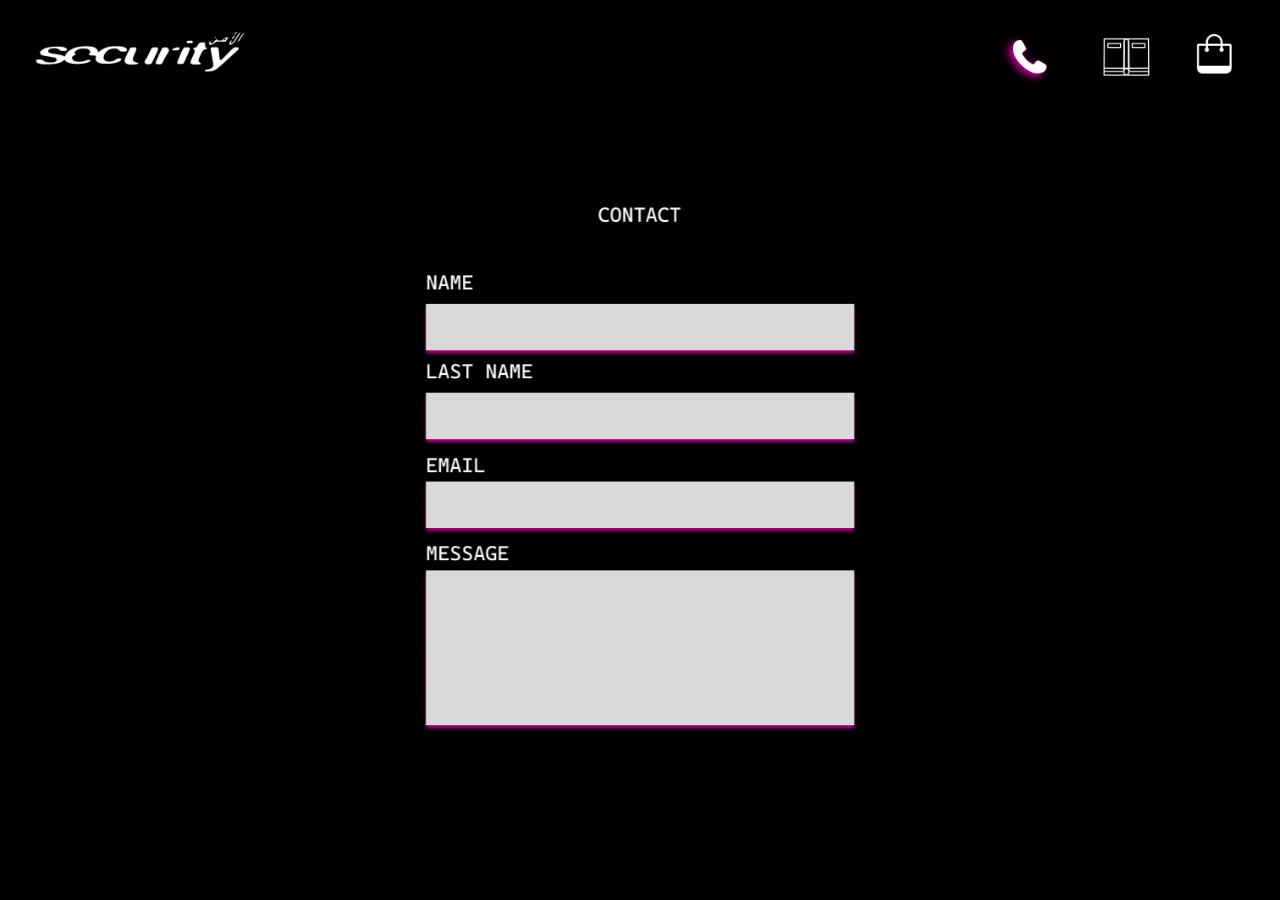
==== contact.html @ 18b92964 "Initial site build" ====
<!doctype html>
<html lang="en">
  <head>
    <meta charset="utf-8">
    <meta name="viewport" content="width=device-width, initial-scale=1">
    <meta name="theme-color" content="#000000">
    <title>security contact</title>
    <link rel="preload" as="image" href="assets/pages/contact.png?v=20260610-figma9">
    <link rel="stylesheet" href="styles.css?v=20260610-figma9">
  </head>
  <body class="page page-static page-contact">
    <main class="scroll-shell" aria-label="security contact">
      <section class="figma-stage static-stage" style="--frame-w: 1512; --frame-h: 982">
        <img class="static-frame" src="assets/pages/contact.png?v=20260610-figma9" alt="security contact form">
        <nav class="hotspots" aria-label="Primary">
          <a class="hotspot hotspot-home" href="index.html?v=20260610-figma9" aria-label="Home"><img src="assets/nav/contact-wordmark.png?v=20260610-figma9" alt=""></a>
          <a class="hotspot hotspot-contact" href="contact.html?v=20260610-figma9" aria-label="Contact" aria-current="page"><img src="assets/nav/contact-phone.png?v=20260610-figma9" alt=""></a>
          <a class="hotspot hotspot-issue" href="issue.html?v=20260610-figma9" aria-label="Issue"><img src="assets/nav/contact-book.png?v=20260610-figma9" alt=""></a>
          <a class="hotspot hotspot-shop" href="shop.html?v=20260610-figma9" aria-label="Shop"><img src="assets/nav/contact-bag.png?v=20260610-figma9" alt=""></a>
        </nav>
        <form class="contact-overlay" onsubmit="return false" aria-label="Contact form">
          <label class="sr-only" for="first-name">Name</label>
          <input id="first-name" name="name" autocomplete="given-name">
          <label class="sr-only" for="last-name">Last name</label>
          <input id="last-name" name="last_name" autocomplete="family-name">
          <label class="sr-only" for="email">Email</label>
          <input id="email" name="email" type="email" autocomplete="email">
          <label class="sr-only" for="message">Message</label>
          <textarea id="message" name="message"></textarea>
        </form>
      </section>
      <form class="mobile-contact-form" onsubmit="return false" aria-label="Mobile contact form">
        <label for="mobile-first-name">NAME</label>
        <input id="mobile-first-name" name="name" autocomplete="given-name">
        <label for="mobile-last-name">LAST NAME</label>
        <input id="mobile-last-name" name="last_name" autocomplete="family-name">
        <label for="mobile-email">EMAIL</label>
        <input id="mobile-email" name="email" type="email" autocomplete="email">
        <label for="mobile-message">MESSAGE</label>
        <textarea id="mobile-message" name="message"></textarea>
      </form>
    </main>
    <nav class="mobile-dock" aria-label="Mobile primary">
      <a class="dock-link dock-home" href="index.html?v=20260610-figma9" aria-label="Home"><span class="dock-icon"></span></a>
      <a class="dock-link dock-contact" href="contact.html?v=20260610-figma9" aria-label="Contact" aria-current="page"><span class="dock-icon"></span></a>
      <a class="dock-link dock-issue" href="issue.html?v=20260610-figma9" aria-label="Issue"><span class="dock-icon"></span></a>
      <a class="dock-link dock-shop" href="shop.html?v=20260610-figma9" aria-label="Shop"><span class="dock-icon"></span></a>
    </nav>
    <script src="script.js?v=20260610-figma9" defer></script>
  </body>
</html>
---- styles.css ----
:root {
  color-scheme: dark;
  --black: #000;
  --focus: #ff4fd8;
  --issue-bg: #170014;
}

* {
  box-sizing: border-box;
}

html {
  min-height: 100%;
  background: var(--black);
}

body {
  min-height: 100%;
  margin: 0;
  background: var(--black);
  color: #fff;
  font-family: Arial, Helvetica, sans-serif;
  letter-spacing: 0;
  opacity: 1;
  transition: opacity 220ms ease;
}

a {
  color: inherit;
}

img {
  display: block;
  max-width: 100%;
}

.page-home {
  overflow: hidden;
}

body.is-leaving {
  opacity: 0;
}

.has-custom-cursor,
.has-custom-cursor * {
  cursor: none;
}

.cursor-orb {
  position: fixed;
  left: 0;
  top: 0;
  z-index: 50;
  width: 34px;
  height: 34px;
  border: 1px solid rgba(255, 255, 255, 0.95);
  border-radius: 999px;
  box-shadow: 0 0 18px rgba(255, 79, 216, 0.32);
  mix-blend-mode: difference;
  opacity: 0;
  pointer-events: none;
  transition:
    width 260ms cubic-bezier(0.22, 1, 0.36, 1),
    height 260ms cubic-bezier(0.22, 1, 0.36, 1),
    border-color 260ms ease,
    opacity 180ms ease,
    box-shadow 260ms ease;
}

.cursor-orb::after {
  position: absolute;
  left: 50%;
  top: 50%;
  width: 4px;
  height: 4px;
  border-radius: inherit;
  background: #fff;
  content: "";
  transform: translate(-50%, -50%);
  transition: opacity 180ms ease;
}

.cursor-ready .cursor-orb {
  opacity: 1;
}

.is-cursor-hover .cursor-orb {
  width: 54px;
  height: 54px;
  border-color: rgba(255, 255, 255, 0.72);
  box-shadow: 0 0 28px rgba(255, 79, 216, 0.48);
}

.is-cursor-hover .cursor-orb::after {
  opacity: 0.28;
}

.viewport-shell {
  display: grid;
  min-height: 100svh;
  place-items: center;
  overflow: hidden;
}

.scroll-shell {
  min-height: 100svh;
  overflow-x: hidden;
}

.mobile-dock {
  display: none;
}

.figma-stage {
  position: relative;
  margin: 0 auto;
  background: var(--black);
  aspect-ratio: var(--frame-w) / var(--frame-h);
}

/* full-bleed backdrop for the issue page: the art's own edge columns,
   stretched to the viewport so the purple field has no seam */
.page-issue {
  background: #0f020e;
}

.page-issue .scroll-shell {
  background-image:
    url("assets/pages/issue-bleed-left.png?v=20260610-figma9"),
    url("assets/pages/issue-bleed-right.png?v=20260610-figma9");
  background-position: left top, right top;
  background-repeat: no-repeat, no-repeat;
  background-size: 50.2% 100%, 50.2% 100%;
}

.landing-stage {
  width: 100vw;
  max-width: calc(100svh * 1.539714);
}

.static-stage {
  width: min(100vw, calc(var(--frame-w) * 1px));
}

.article-stage {
  width: min(100vw, calc(100svh * 1.539714), calc(var(--frame-w) * 1px));
}

.landing-sequence,
.sequence-frame,
.static-frame {
  position: absolute;
  inset: 0;
  width: 100%;
  height: 100%;
}

.landing-sequence {
  z-index: 1;
}

.sequence-frame,
.static-frame {
  object-fit: contain;
  user-select: none;
}

.sequence-frame {
  opacity: 0;
  transform: translateZ(0);
  transition: opacity 430ms cubic-bezier(0.22, 1, 0.36, 1);
}

.sequence-frame.is-revealed,
.sequence-frame.is-active {
  opacity: 1;
}

.static-frame {
  z-index: 1;
  transform: translateZ(0);
  transition:
    filter 520ms cubic-bezier(0.22, 1, 0.36, 1),
    transform 520ms cubic-bezier(0.22, 1, 0.36, 1);
}

.hotspots,
.tile-link,
.buy-link,
.read-more-link,
.article-next,
.contact-overlay {
  position: absolute;
  z-index: 5;
}

.hotspots {
  inset: 0;
  pointer-events: none;
}

.hotspot,
.tile-link,
.buy-link,
.read-more-link,
.article-next {
  position: absolute;
  display: block;
  overflow: hidden;
  border-radius: 4px;
  color: transparent;
  text-indent: -9999px;
  pointer-events: auto;
}

.hotspot::after,
.tile-link::after,
.buy-link::after,
.read-more-link::after,
.article-next::after {
  position: absolute;
  inset: 0;
  border-radius: inherit;
  background:
    radial-gradient(ellipse at center, rgba(255, 255, 255, 0.26), rgba(255, 79, 216, 0.12) 46%, transparent 72%);
  box-shadow: 0 0 28px rgba(255, 79, 216, 0.3);
  content: "";
  opacity: 0;
  transform: scale(0.82);
  transition:
    opacity 320ms cubic-bezier(0.22, 1, 0.36, 1),
    transform 420ms cubic-bezier(0.22, 1, 0.36, 1),
    box-shadow 420ms ease;
}

.hotspot:hover::after,
.hotspot:focus-visible::after,
.tile-link:hover::after,
.tile-link:focus-visible::after,
.buy-link:hover::after,
.buy-link:focus-visible::after,
.read-more-link:hover::after,
.read-more-link:focus-visible::after,
.article-next:hover::after,
.article-next:focus-visible::after {
  opacity: 1;
  transform: scale(1);
}

.tile-link::after {
  border: 1px solid rgba(255, 255, 255, 0.2);
  background:
    linear-gradient(120deg, transparent 0%, rgba(255, 255, 255, 0.12) 42%, transparent 70%),
    rgba(255, 79, 216, 0.06);
}

.buy-link::after,
.read-more-link::after,
.article-next::after {
  background: rgba(255, 255, 255, 0.1);
  box-shadow: 0 0 32px rgba(255, 255, 255, 0.16);
}

.static-stage:has(.tile-link:hover) .static-frame,
.static-stage:has(.tile-link:focus-visible) .static-frame,
.static-stage:has(.buy-link:hover) .static-frame,
.static-stage:has(.buy-link:focus-visible) .static-frame,
.static-stage:has(.read-more-link:hover) .static-frame,
.static-stage:has(.read-more-link:focus-visible) .static-frame,
.static-stage:has(.article-next:hover) .static-frame,
.static-stage:has(.article-next:focus-visible) .static-frame {
  filter: saturate(1.04) brightness(1.04);
  transform: scale(1.006);
}

.hotspot:focus-visible,
.tile-link:focus-visible,
.buy-link:focus-visible,
.read-more-link:focus-visible,
.article-next:focus-visible,
.contact-overlay input:focus-visible,
.contact-overlay textarea:focus-visible {
  outline: 2px solid var(--focus);
  outline-offset: 3px;
}

/* Hotspot geometry is measured from the exported art itself (pixel bounds of
   each icon/asset plus symmetric padding), not the Figma layer rects, so the
   hover glow always centers on the visible element. The nav icons sit at the
   same pixels in every export; only the page height changes the percentages.

   The nav is no longer baked into the page art: each hotspot carries its
   sprite (extracted from the export) and pins horizontally to the VIEWPORT
   via calc((100% - 100vw) / 2 + inset), so the navbar expands proportionally
   on browsers wider than the art while the stage content stays put. At or
   below the art width, (100% - 100vw) is 0 and everything sits exactly at
   its original in-art position. The right icon cluster keeps its internal
   spacing in stage units and pins as a unit. */

.hotspot {
  overflow: visible;
  border-radius: 14px;
}

.hotspot img {
  position: absolute;
  left: 50%;
  top: 50%;
  display: block;
  max-width: none;
  pointer-events: none;
  transform: translate(-50%, -50%);
}

.hotspot-home img { width: 111.6364%; height: 142.6667%; }
.hotspot-contact img { width: 138.8889%; height: 138.8889%; }
.hotspot-issue img { width: 132.1839%; height: 136.8421%; }
.hotspot-shop img { width: 138.3562%; height: 135.443%; }

.hotspot-home {
  left: calc((100% - 100vw) / 2 + 1.85vw);
  top: 2.44%;
  width: 18.19%;
  height: 7.64%;
}

.hotspot-contact {
  right: calc((100% - 100vw) / 2 + 2.71vw + 14.48%);
  top: 3.16%;
  width: 4.76%;
  height: 7.33%;
}

.hotspot-issue {
  right: calc((100% - 100vw) / 2 + 2.71vw + 6.42%);
  top: 2.95%;
  width: 5.75%;
  height: 7.74%;
}

.hotspot-shop {
  right: calc((100% - 100vw) / 2 + 2.71vw);
  top: 2.44%;
  width: 4.83%;
  height: 8.04%;
}

/* shop.png is 1242px tall (vs 982): same icon pixels, shop-page percentages */
.page-shop .hotspot-home { top: 1.93%; height: 6.04%; }
.page-shop .hotspot-contact { top: 2.5%; height: 5.8%; }
.page-shop .hotspot-issue { top: 2.33%; height: 6.12%; }
.page-shop .hotspot-shop { top: 1.93%; height: 6.36%; }

/* issue.png is 2159px tall */
.page-issue .hotspot-home { top: 1.11%; height: 3.47%; }
.page-issue .hotspot-contact { top: 1.44%; height: 3.34%; }
.page-issue .hotspot-issue { top: 1.34%; height: 3.52%; }
.page-issue .hotspot-shop { top: 1.11%; height: 3.66%; }

/* Shop tiles hug each product-art + caption cluster; the export has no card
   frames around them. */
.tile-link {
  border-radius: 16px;
}

.tile-bag-one {
  left: 6.68%;
  top: 12.72%;
  width: 19.78%;
  height: 38.65%;
}

.tile-bag-two {
  left: 36.77%;
  top: 12.16%;
  width: 19.97%;
  height: 39.21%;
}

.tile-stickers {
  left: 66.27%;
  top: 20.13%;
  width: 25.07%;
  height: 29.71%;
}

.tile-issue-zero {
  left: 6.22%;
  top: 54.91%;
  width: 22.75%;
  height: 37.04%;
}

.tile-issue-one {
  left: 36.24%;
  top: 54.03%;
  width: 23.48%;
  height: 37.92%;
}

.tile-keychains {
  left: 67.33%;
  top: 55.56%;
  width: 26.06%;
  height: 36.39%;
}

/* BUY NOW pill on the issue page */
.buy-link {
  left: 44.84%;
  top: 38.26%;
  width: 12.57%;
  height: 2.59%;
  border-radius: 999px;
}

.read-more-link {
  border-radius: 10px;
}

.read-more-imran {
  left: 89.75%;
  top: 66.1%;
  width: 9.46%;
  height: 2.08%;
}

.article-next {
  left: 89.42%;
  top: 50.71%;
  width: 4.23%;
  height: 6.52%;
  border-radius: 999px;
}

.contact-overlay {
  inset: 0;
  pointer-events: none;
}

.contact-overlay input,
.contact-overlay textarea {
  position: absolute;
  left: 33.27%;
  width: 33.47%;
  margin: 0;
  border: 0;
  border-radius: 0;
  background: transparent;
  color: #fff;
  caret-color: var(--focus);
  font: 16px/1.3 Arial, Helvetica, sans-serif;
  outline: none;
  padding: 0 18px;
  pointer-events: auto;
  resize: none;
  transition:
    background-color 240ms ease,
    box-shadow 240ms ease;
}

.contact-overlay input {
  height: 5.6%;
}

#first-name {
  top: 36.56%;
}

#last-name {
  top: 47.25%;
}

#email {
  top: 57.94%;
}

#message {
  top: 68.64%;
  height: 18.64%;
  padding-top: 16px;
}

.contact-overlay input:hover,
.contact-overlay textarea:hover,
.contact-overlay input:focus,
.contact-overlay textarea:focus {
  background-color: rgba(255, 255, 255, 0.03);
  box-shadow: inset 0 -1px rgba(255, 79, 216, 0.36);
}

.collateral-strip {
  display: grid;
  width: min(100vw, 1230px);
  grid-template-columns: repeat(auto-fit, minmax(min(365px, 100%), 1fr));
  gap: 18px;
  margin: 0 auto;
  padding: 32px 18px 48px;
  background: var(--issue-bg);
}

.collateral-strip img {
  width: 100%;
  height: auto;
  object-fit: cover;
  transition:
    filter 360ms cubic-bezier(0.22, 1, 0.36, 1),
    transform 360ms cubic-bezier(0.22, 1, 0.36, 1);
}

.collateral-strip img:hover {
  filter: brightness(1.08) saturate(1.04);
  transform: translateY(-5px);
}

.mobile-contact-form {
  display: none;
}

.sr-only {
  position: absolute;
  width: 1px;
  height: 1px;
  padding: 0;
  margin: -1px;
  overflow: hidden;
  clip: rect(0, 0, 0, 0);
  white-space: nowrap;
  border: 0;
}

@media (prefers-reduced-motion: reduce) {
  body {
    opacity: 1;
    transition: none;
  }

  .sequence-frame {
    transition: none;
  }

  .static-frame,
  .hotspot::after,
  .tile-link::after,
  .buy-link::after,
  .read-more-link::after,
  .article-next::after,
  .contact-overlay input,
  .contact-overlay textarea,
  .collateral-strip img {
    transition: none;
  }
}


@media (max-width: 1024px) {
  body {
    --mobile-dock-space: calc(82px + env(safe-area-inset-bottom, 0px));
    padding-bottom: calc(82px + env(safe-area-inset-bottom, 0px));
  }

  .page-home {
    padding-bottom: 0;
  }

  .page-home .viewport-shell {
    min-height: calc(100svh - var(--mobile-dock-space));
  }

  .page-article .viewport-shell {
    min-height: calc(100svh - var(--mobile-dock-space));
  }

  .page-home .landing-stage,
  .page-article .article-stage {
    width: min(100vw, calc((100svh - var(--mobile-dock-space)) * 1.539714));
  }

  .has-custom-cursor,
  .has-custom-cursor * {
    cursor: auto;
  }

  .cursor-orb {
    display: none;
  }

  .mobile-dock {
    position: fixed;
    right: max(12px, env(safe-area-inset-right, 0px));
    bottom: max(12px, env(safe-area-inset-bottom, 0px));
    left: max(12px, env(safe-area-inset-left, 0px));
    z-index: 20;
    display: grid;
    grid-template-columns: repeat(4, minmax(0, 1fr));
    gap: 6px;
    max-width: 430px;
    min-height: 58px;
    margin: 0 auto;
    padding: 6px;
    border: 1px solid rgba(255, 255, 255, 0.16);
    border-radius: 999px;
    background: rgba(0, 0, 0, 0.72);
    box-shadow: 0 12px 40px rgba(0, 0, 0, 0.5);
    backdrop-filter: blur(16px);
  }

  .dock-link {
    position: relative;
    display: grid;
    min-width: 48px;
    min-height: 48px;
    place-items: center;
    border-radius: 999px;
    color: #fff;
    text-decoration: none;
    transition:
      background-color 180ms ease,
      box-shadow 180ms ease,
      transform 180ms ease;
  }

  .dock-link[aria-current="page"],
  .dock-link:active,
  .dock-link:focus-visible {
    background: rgba(255, 79, 216, 0.18);
    box-shadow: inset 0 0 0 1px rgba(255, 255, 255, 0.18), 0 0 20px rgba(255, 79, 216, 0.22);
  }

  .dock-link:active {
    transform: scale(0.96);
  }

  .dock-icon {
    position: relative;
    display: block;
    width: 24px;
    height: 24px;
  }

  .dock-home .dock-icon::before {
    position: absolute;
    left: 50%;
    top: 50%;
    width: 18px;
    height: 18px;
    border: 2px solid currentColor;
    border-radius: 3px;
    content: "";
    transform: translate(-50%, -34%) rotate(45deg);
  }

  .dock-home .dock-icon::after {
    position: absolute;
    left: 50%;
    bottom: 3px;
    width: 18px;
    height: 13px;
    background: #000;
    border-right: 2px solid currentColor;
    border-bottom: 2px solid currentColor;
    border-left: 2px solid currentColor;
    content: "";
    transform: translateX(-50%);
  }

  .dock-contact .dock-icon::before {
    position: absolute;
    inset: 4px;
    border: 3px solid currentColor;
    border-right-color: transparent;
    border-bottom-color: transparent;
    border-radius: 999px;
    content: "";
    transform: rotate(-135deg);
  }

  .dock-contact .dock-icon::after {
    position: absolute;
    right: 2px;
    bottom: 3px;
    width: 8px;
    height: 5px;
    border-radius: 5px;
    background: currentColor;
    content: "";
    transform: rotate(35deg);
  }

  .dock-issue .dock-icon::before {
    position: absolute;
    inset: 2px;
    border: 2px solid currentColor;
    border-radius: 2px;
    content: "";
  }

  .dock-issue .dock-icon::after {
    position: absolute;
    top: 4px;
    bottom: 4px;
    left: 50%;
    width: 2px;
    background: currentColor;
    box-shadow:
      -6px 0 0 -1px currentColor,
      6px 0 0 -1px currentColor;
    content: "";
    transform: translateX(-50%);
  }

  .dock-shop .dock-icon::before {
    position: absolute;
    right: 3px;
    bottom: 2px;
    left: 3px;
    height: 16px;
    border: 2px solid currentColor;
    border-radius: 2px;
    content: "";
  }

  .dock-shop .dock-icon::after {
    position: absolute;
    top: 1px;
    left: 50%;
    width: 12px;
    height: 10px;
    border: 2px solid currentColor;
    border-bottom: 0;
    border-radius: 999px 999px 0 0;
    content: "";
    transform: translateX(-50%);
  }

  /* Scaled-down art makes the in-image targets too small to tap; pin
     fixed-size targets to each element's measured center instead. */
  .buy-link {
    left: 51.12%;
    top: 39.56%;
    width: 150px;
    height: 48px;
    transform: translate(-50%, -50%);
  }

  .read-more-imran {
    left: auto;
    right: 4px;
    top: 67.14%;
    width: 150px;
    height: 48px;
    transform: translateY(-50%);
  }

  .article-next {
    left: 91.53%;
    top: 53.97%;
    width: 52px;
    height: 52px;
    transform: translate(-50%, -50%);
  }

  .contact-overlay {
    display: none;
  }

  .mobile-contact-form {
    display: grid;
    width: min(calc(100vw - 32px), 420px);
    gap: 10px;
    margin: 18px auto 10px;
    padding: 0 0 14px;
    color: #fff;
    font-family: "Courier New", Courier, monospace;
  }

  .mobile-contact-form label {
    font-size: 12px;
    line-height: 1;
  }

  .mobile-contact-form input,
  .mobile-contact-form textarea {
    width: 100%;
    min-height: 48px;
    border: 0;
    border-radius: 0;
    background: rgba(255, 255, 255, 0.16);
    color: #fff;
    caret-color: var(--focus);
    font: 16px/1.3 Arial, Helvetica, sans-serif;
    padding: 12px 14px;
    outline: none;
  }

  .mobile-contact-form textarea {
    min-height: 128px;
    resize: vertical;
  }

  .mobile-contact-form input:focus,
  .mobile-contact-form textarea:focus {
    box-shadow: inset 0 -2px var(--focus), 0 0 18px rgba(255, 79, 216, 0.14);
  }

  .collateral-strip {
    gap: 12px;
    padding: 20px 12px 96px;
  }

  .contact-overlay input,
  .contact-overlay textarea {
    font-size: 14px;
    padding-right: 10px;
    padding-left: 10px;
  }
}

@media (max-width: 300px) {
  .mobile-dock {
    right: max(8px, env(safe-area-inset-right, 0px));
    left: max(8px, env(safe-area-inset-left, 0px));
    gap: 4px;
    padding: 4px;
  }

  .dock-link {
    min-width: 44px;
    min-height: 44px;
  }
}
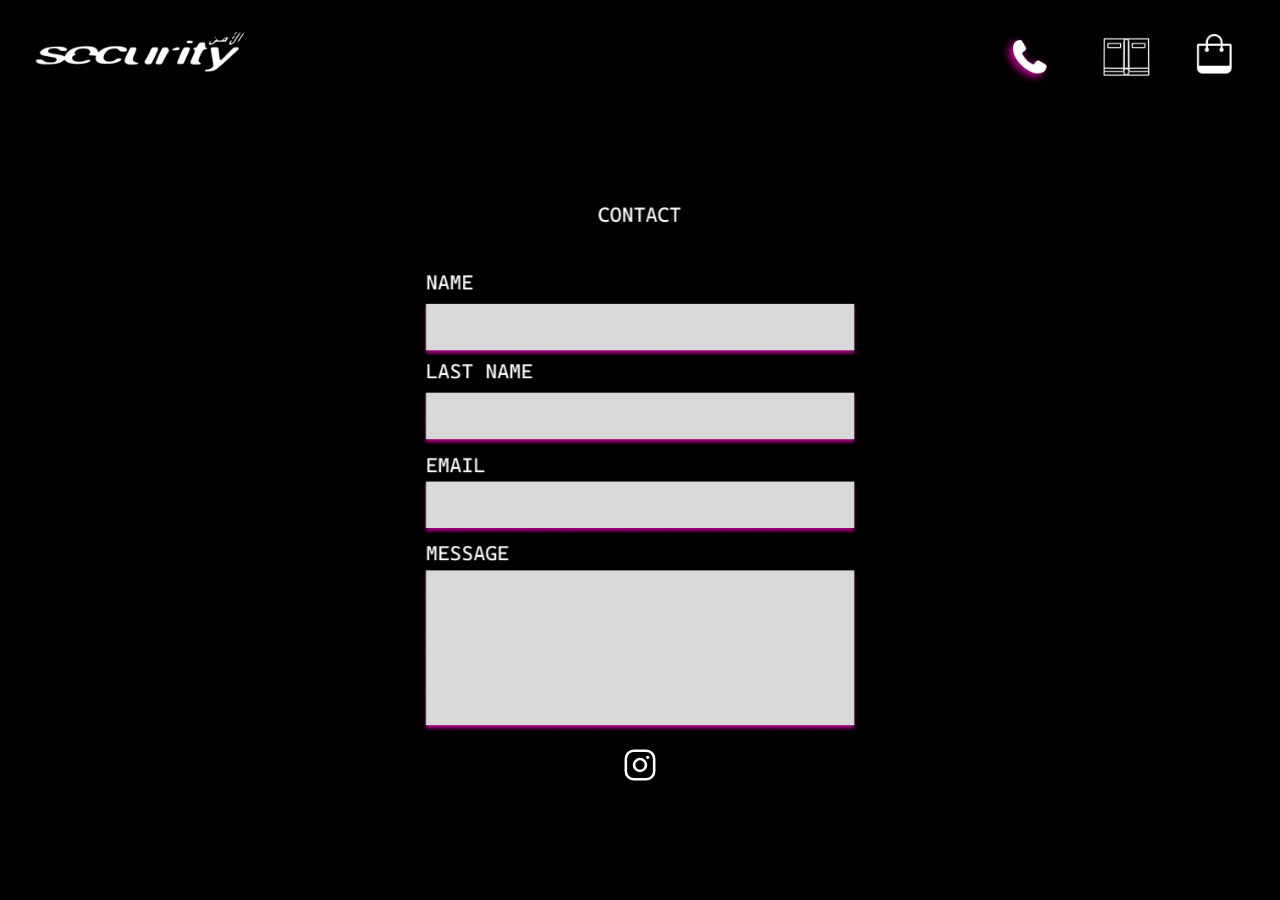
==== commit a0bbbc19: "Update landing final frame and product page" ====
--- a/contact.html
+++ b/contact.html
@@ -5,18 +5,18 @@
     <meta name="viewport" content="width=device-width, initial-scale=1">
     <meta name="theme-color" content="#000000">
     <title>security contact</title>
-    <link rel="preload" as="image" href="assets/pages/contact.png?v=20260610-figma9">
-    <link rel="stylesheet" href="styles.css?v=20260610-figma9">
+    <link rel="preload" as="image" href="assets/pages/contact.png?v=20260610-figma12">
+    <link rel="stylesheet" href="styles.css?v=20260610-figma12">
   </head>
   <body class="page page-static page-contact">
     <main class="scroll-shell" aria-label="security contact">
       <section class="figma-stage static-stage" style="--frame-w: 1512; --frame-h: 982">
-        <img class="static-frame" src="assets/pages/contact.png?v=20260610-figma9" alt="security contact form">
+        <img class="static-frame" src="assets/pages/contact.png?v=20260610-figma12" alt="security contact form">
         <nav class="hotspots" aria-label="Primary">
-          <a class="hotspot hotspot-home" href="index.html?v=20260610-figma9" aria-label="Home"><img src="assets/nav/contact-wordmark.png?v=20260610-figma9" alt=""></a>
-          <a class="hotspot hotspot-contact" href="contact.html?v=20260610-figma9" aria-label="Contact" aria-current="page"><img src="assets/nav/contact-phone.png?v=20260610-figma9" alt=""></a>
-          <a class="hotspot hotspot-issue" href="issue.html?v=20260610-figma9" aria-label="Issue"><img src="assets/nav/contact-book.png?v=20260610-figma9" alt=""></a>
-          <a class="hotspot hotspot-shop" href="shop.html?v=20260610-figma9" aria-label="Shop"><img src="assets/nav/contact-bag.png?v=20260610-figma9" alt=""></a>
+          <a class="hotspot hotspot-home" href="index.html?v=20260610-figma12" aria-label="Home"><img src="assets/nav/contact-wordmark.png?v=20260610-figma12" alt=""></a>
+          <a class="hotspot hotspot-contact" href="contact.html?v=20260610-figma12" aria-label="Contact" aria-current="page"><img src="assets/nav/contact-phone.png?v=20260610-figma12" alt=""></a>
+          <a class="hotspot hotspot-issue" href="issue.html?v=20260610-figma12" aria-label="Issue"><img src="assets/nav/contact-book.png?v=20260610-figma12" alt=""></a>
+          <a class="hotspot hotspot-shop" href="shop.html?v=20260610-figma12" aria-label="Shop"><img src="assets/nav/contact-bag.png?v=20260610-figma12" alt=""></a>
         </nav>
         <form class="contact-overlay" onsubmit="return false" aria-label="Contact form">
           <label class="sr-only" for="first-name">Name</label>
@@ -27,6 +27,13 @@
           <input id="email" name="email" type="email" autocomplete="email">
           <label class="sr-only" for="message">Message</label>
           <textarea id="message" name="message"></textarea>
+          <a class="contact-instagram" href="https://www.instagram.com/krishadave__/" target="_blank" rel="noopener noreferrer" aria-label="Krisha Dave on Instagram">
+            <svg viewBox="0 0 24 24" fill="none" stroke="currentColor" stroke-width="1.8" stroke-linecap="round" stroke-linejoin="round" aria-hidden="true" focusable="false">
+              <rect x="2" y="2" width="20" height="20" rx="5.5"></rect>
+              <circle cx="12" cy="12" r="4.2"></circle>
+              <circle cx="17.4" cy="6.6" r="1.15" fill="currentColor" stroke="none"></circle>
+            </svg>
+          </a>
         </form>
       </section>
       <form class="mobile-contact-form" onsubmit="return false" aria-label="Mobile contact form">
@@ -38,14 +45,21 @@
         <input id="mobile-email" name="email" type="email" autocomplete="email">
         <label for="mobile-message">MESSAGE</label>
         <textarea id="mobile-message" name="message"></textarea>
+        <a class="contact-instagram" href="https://www.instagram.com/krishadave__/" target="_blank" rel="noopener noreferrer" aria-label="Krisha Dave on Instagram">
+          <svg viewBox="0 0 24 24" fill="none" stroke="currentColor" stroke-width="1.8" stroke-linecap="round" stroke-linejoin="round" aria-hidden="true" focusable="false">
+            <rect x="2" y="2" width="20" height="20" rx="5.5"></rect>
+            <circle cx="12" cy="12" r="4.2"></circle>
+            <circle cx="17.4" cy="6.6" r="1.15" fill="currentColor" stroke="none"></circle>
+          </svg>
+        </a>
       </form>
     </main>
     <nav class="mobile-dock" aria-label="Mobile primary">
-      <a class="dock-link dock-home" href="index.html?v=20260610-figma9" aria-label="Home"><span class="dock-icon"></span></a>
-      <a class="dock-link dock-contact" href="contact.html?v=20260610-figma9" aria-label="Contact" aria-current="page"><span class="dock-icon"></span></a>
-      <a class="dock-link dock-issue" href="issue.html?v=20260610-figma9" aria-label="Issue"><span class="dock-icon"></span></a>
-      <a class="dock-link dock-shop" href="shop.html?v=20260610-figma9" aria-label="Shop"><span class="dock-icon"></span></a>
+      <a class="dock-link dock-home" href="index.html?v=20260610-figma12" aria-label="Home"><span class="dock-icon"></span></a>
+      <a class="dock-link dock-contact" href="contact.html?v=20260610-figma12" aria-label="Contact" aria-current="page"><span class="dock-icon"></span></a>
+      <a class="dock-link dock-issue" href="issue.html?v=20260610-figma12" aria-label="Issue"><span class="dock-icon"></span></a>
+      <a class="dock-link dock-shop" href="shop.html?v=20260610-figma12" aria-label="Shop"><span class="dock-icon"></span></a>
     </nav>
-    <script src="script.js?v=20260610-figma9" defer></script>
+    <script src="script.js?v=20260610-figma12" defer></script>
   </body>
 </html>
--- a/styles.css
+++ b/styles.css
@@ -127,8 +127,8 @@
 
 .page-issue .scroll-shell {
   background-image:
-    url("assets/pages/issue-bleed-left.png?v=20260610-figma9"),
-    url("assets/pages/issue-bleed-right.png?v=20260610-figma9");
+    url("assets/pages/issue-bleed-left.png?v=20260610-figma12"),
+    url("assets/pages/issue-bleed-right.png?v=20260610-figma12");
   background-position: left top, right top;
   background-repeat: no-repeat, no-repeat;
   background-size: 50.2% 100%, 50.2% 100%;
@@ -190,6 +190,7 @@
 .buy-link,
 .read-more-link,
 .article-next,
+.add-to-cart,
 .contact-overlay {
   position: absolute;
   z-index: 5;
@@ -204,7 +205,8 @@
 .tile-link,
 .buy-link,
 .read-more-link,
-.article-next {
+.article-next,
+.add-to-cart {
   position: absolute;
   display: block;
   overflow: hidden;
@@ -218,7 +220,8 @@
 .tile-link::after,
 .buy-link::after,
 .read-more-link::after,
-.article-next::after {
+.article-next::after,
+.add-to-cart::after {
   position: absolute;
   inset: 0;
   border-radius: inherit;
@@ -243,7 +246,9 @@
 .read-more-link:hover::after,
 .read-more-link:focus-visible::after,
 .article-next:hover::after,
-.article-next:focus-visible::after {
+.article-next:focus-visible::after,
+.add-to-cart:hover::after,
+.add-to-cart:focus-visible::after {
   opacity: 1;
   transform: scale(1);
 }
@@ -257,7 +262,8 @@
 
 .buy-link::after,
 .read-more-link::after,
-.article-next::after {
+.article-next::after,
+.add-to-cart::after {
   background: rgba(255, 255, 255, 0.1);
   box-shadow: 0 0 32px rgba(255, 255, 255, 0.16);
 }
@@ -269,7 +275,9 @@
 .static-stage:has(.read-more-link:hover) .static-frame,
 .static-stage:has(.read-more-link:focus-visible) .static-frame,
 .static-stage:has(.article-next:hover) .static-frame,
-.static-stage:has(.article-next:focus-visible) .static-frame {
+.static-stage:has(.article-next:focus-visible) .static-frame,
+.static-stage:has(.add-to-cart:hover) .static-frame,
+.static-stage:has(.add-to-cart:focus-visible) .static-frame {
   filter: saturate(1.04) brightness(1.04);
   transform: scale(1.006);
 }
@@ -279,6 +287,8 @@
 .buy-link:focus-visible,
 .read-more-link:focus-visible,
 .article-next:focus-visible,
+.add-to-cart:focus-visible,
+.contact-instagram:focus-visible,
 .contact-overlay input:focus-visible,
 .contact-overlay textarea:focus-visible {
   outline: 2px solid var(--focus);
@@ -431,6 +441,15 @@
   top: 50.71%;
   width: 4.23%;
   height: 6.52%;
+  border-radius: 999px;
+}
+
+/* ADD TO CART pill on the bag product page (measured from the export) */
+.add-to-cart {
+  left: 69.25%;
+  top: 61.91%;
+  width: 15.67%;
+  height: 8.35%;
   border-radius: 999px;
 }
 
@@ -490,6 +509,35 @@
   box-shadow: inset 0 -1px rgba(255, 79, 216, 0.36);
 }
 
+/* Instagram link beneath the contact fields (desktop overlay + mobile form) */
+.contact-instagram {
+  display: grid;
+  place-items: center;
+  color: #fff;
+  pointer-events: auto;
+  transition: color 220ms ease, transform 220ms ease;
+}
+
+.contact-instagram svg {
+  width: 100%;
+  height: 100%;
+}
+
+.contact-overlay .contact-instagram {
+  position: absolute;
+  left: 50%;
+  top: 92%;
+  width: 34px;
+  height: 34px;
+  transform: translate(-50%, -50%);
+}
+
+.contact-overlay .contact-instagram:hover,
+.contact-overlay .contact-instagram:focus-visible {
+  color: var(--focus);
+  transform: translate(-50%, -50%) scale(1.12);
+}
+
 .collateral-strip {
   display: grid;
   width: min(100vw, 1230px);
@@ -546,6 +594,8 @@
   .buy-link::after,
   .read-more-link::after,
   .article-next::after,
+  .add-to-cart::after,
+  .contact-instagram,
   .contact-overlay input,
   .contact-overlay textarea,
   .collateral-strip img {
@@ -761,6 +811,14 @@
     transform: translate(-50%, -50%);
   }
 
+  .add-to-cart {
+    left: 77.08%;
+    top: 66.09%;
+    width: 160px;
+    height: 50px;
+    transform: translate(-50%, -50%);
+  }
+
   .contact-overlay {
     display: none;
   }
@@ -804,6 +862,20 @@
     box-shadow: inset 0 -2px var(--focus), 0 0 18px rgba(255, 79, 216, 0.14);
   }
 
+  .mobile-contact-form .contact-instagram {
+    justify-self: center;
+    width: 40px;
+    height: 40px;
+    margin-top: 6px;
+    padding: 4px;
+  }
+
+  .mobile-contact-form .contact-instagram:hover,
+  .mobile-contact-form .contact-instagram:focus-visible {
+    color: var(--focus);
+    transform: scale(1.1);
+  }
+
   .collateral-strip {
     gap: 12px;
     padding: 20px 12px 96px;
